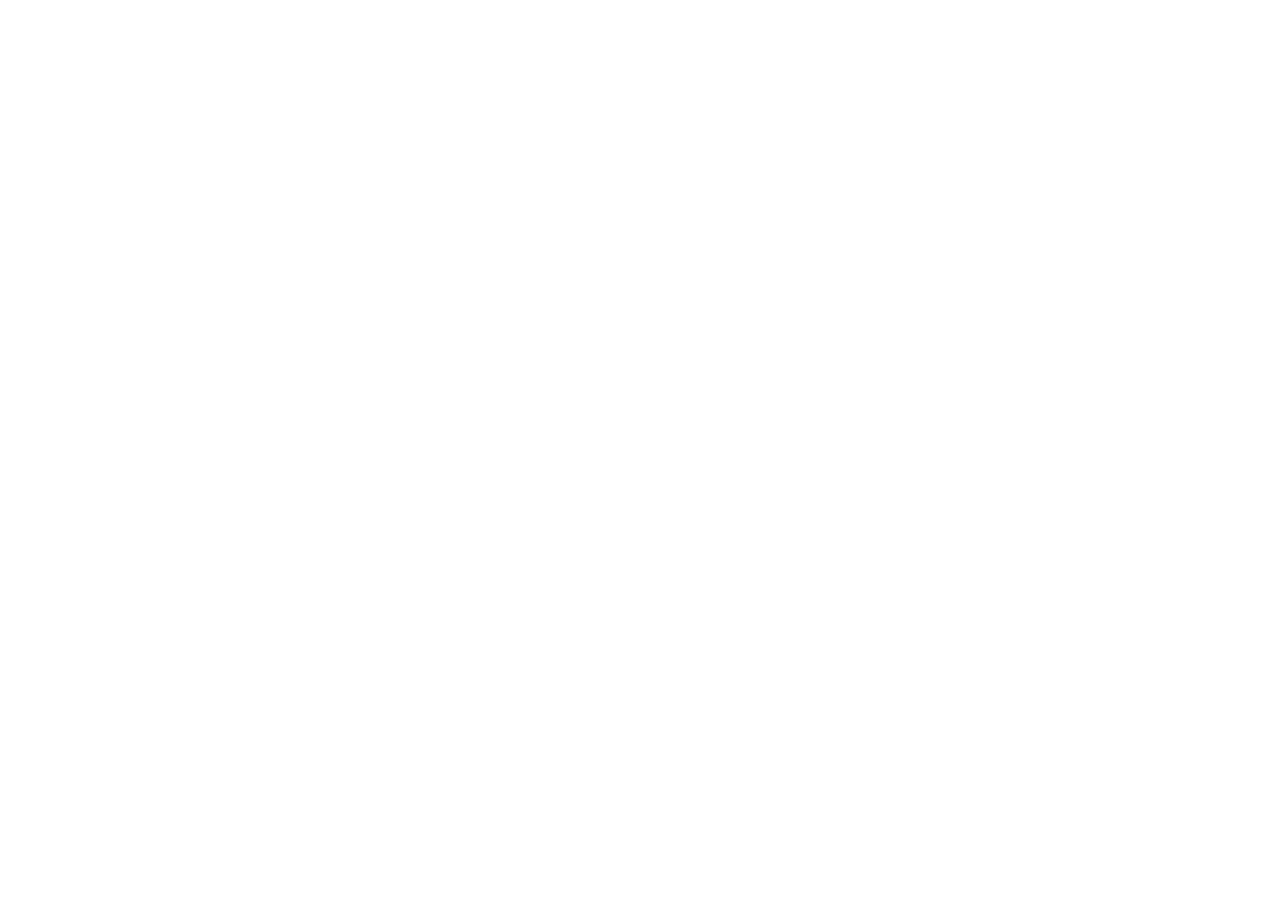
==== index.html @ fcddf8c0 "first commit" ====
<!DOCTYPE html>
<html lang="en">
<head>
    <meta charset="UTF-8">
    <meta name="viewport" content="width=device-width, initial-scale=1.0">
    <title>My First Ever Github Repo
    </title>
</head>
<body>
    
</body>
</html>
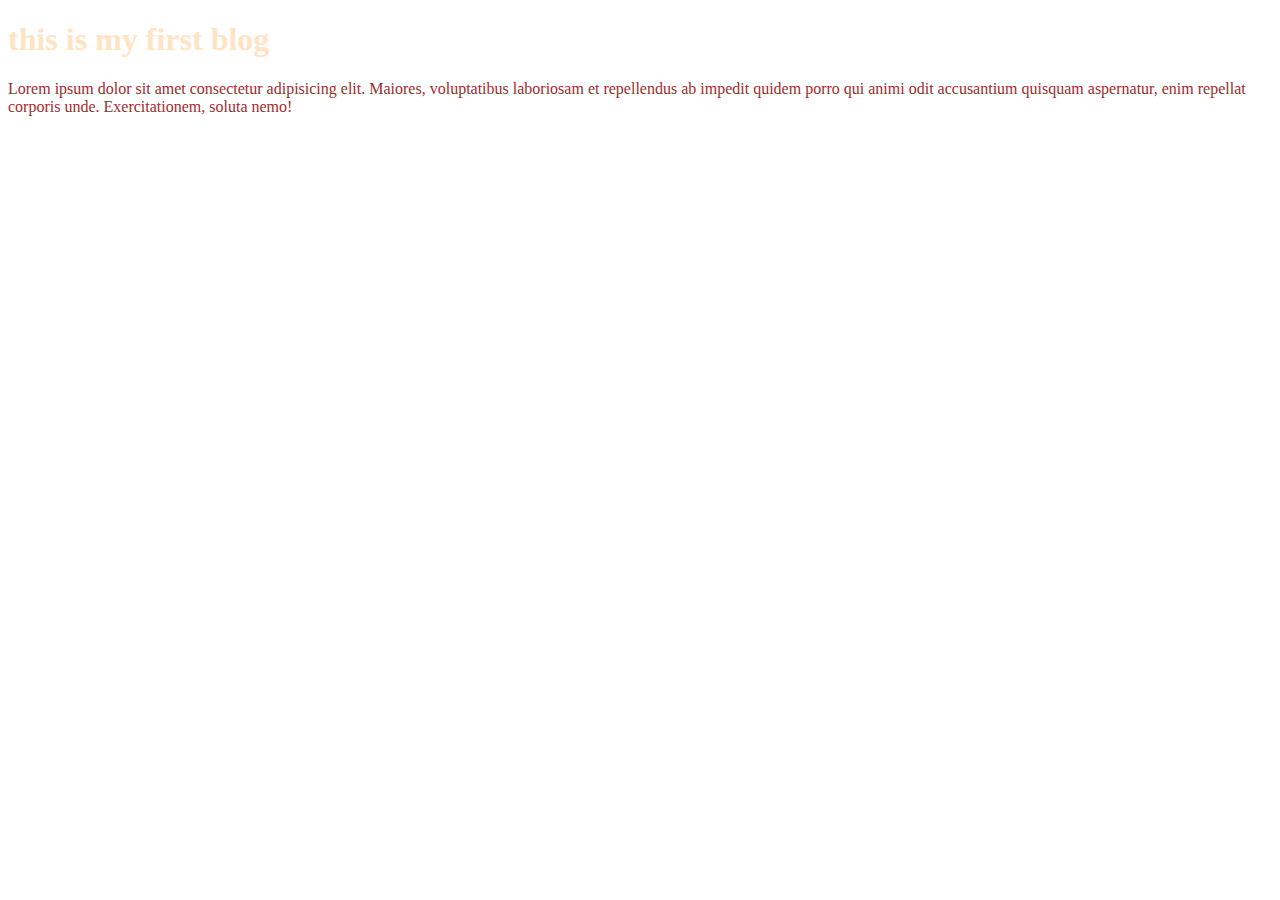
==== commit 9c8f9da3: "add the first blog" ====
--- a/index.html
+++ b/index.html
@@ -5,8 +5,14 @@
     <meta name="viewport" content="width=device-width, initial-scale=1.0">
     <title>My First Ever Github Repo
     </title>
+    <link rel="stylesheet" href="/styles/blog.css">
+
 </head>
 <body>
+    <div>
+        <h1 id="h">this is my first blog</h1>
+        <p class="hh">Lorem ipsum dolor sit amet consectetur adipisicing elit. Maiores, voluptatibus laboriosam et repellendus ab impedit quidem porro qui animi odit accusantium quisquam aspernatur, enim repellat corporis unde. Exercitationem, soluta nemo!</p>
+    </div>
     
 </body>
 </html>--- a/styles/blog.css
+++ b/styles/blog.css
@@ -0,0 +1,6 @@
+#h{
+    color: bisque;
+}
+.hh{
+    color: brown;
+}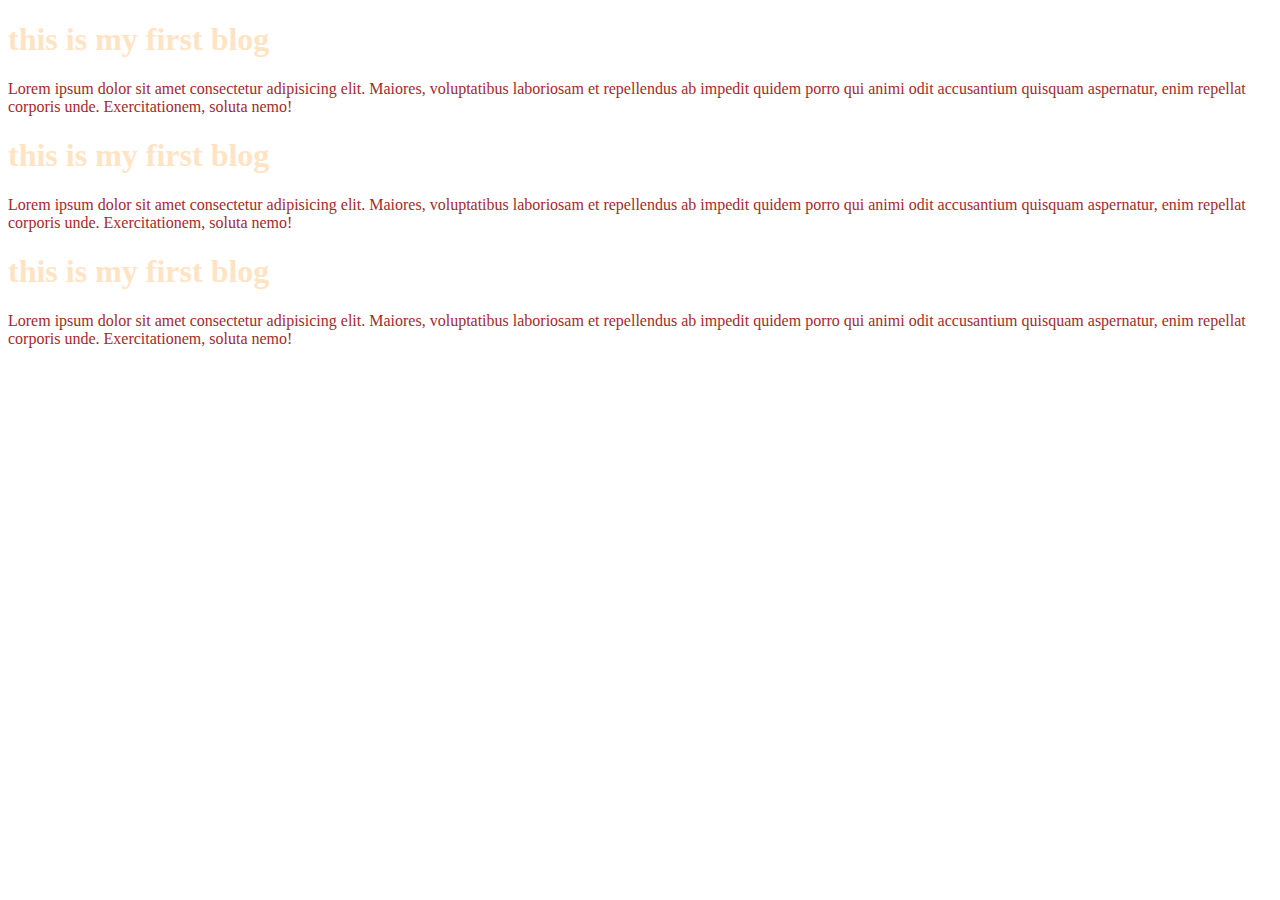
==== commit c2ba6bf4: "added the secound and third blog" ====
--- a/index.html
+++ b/index.html
@@ -13,6 +13,14 @@
         <h1 id="h">this is my first blog</h1>
         <p class="hh">Lorem ipsum dolor sit amet consectetur adipisicing elit. Maiores, voluptatibus laboriosam et repellendus ab impedit quidem porro qui animi odit accusantium quisquam aspernatur, enim repellat corporis unde. Exercitationem, soluta nemo!</p>
     </div>
+    <div>
+        <h1 id="h">this is my first blog</h1>
+        <p class="hh">Lorem ipsum dolor sit amet consectetur adipisicing elit. Maiores, voluptatibus laboriosam et repellendus ab impedit quidem porro qui animi odit accusantium quisquam aspernatur, enim repellat corporis unde. Exercitationem, soluta nemo!</p>
+    </div>
+    <div>
+        <h1 id="h">this is my first blog</h1>
+        <p class="hh">Lorem ipsum dolor sit amet consectetur adipisicing elit. Maiores, voluptatibus laboriosam et repellendus ab impedit quidem porro qui animi odit accusantium quisquam aspernatur, enim repellat corporis unde. Exercitationem, soluta nemo!</p>
+    </div>
     
 </body>
 </html>